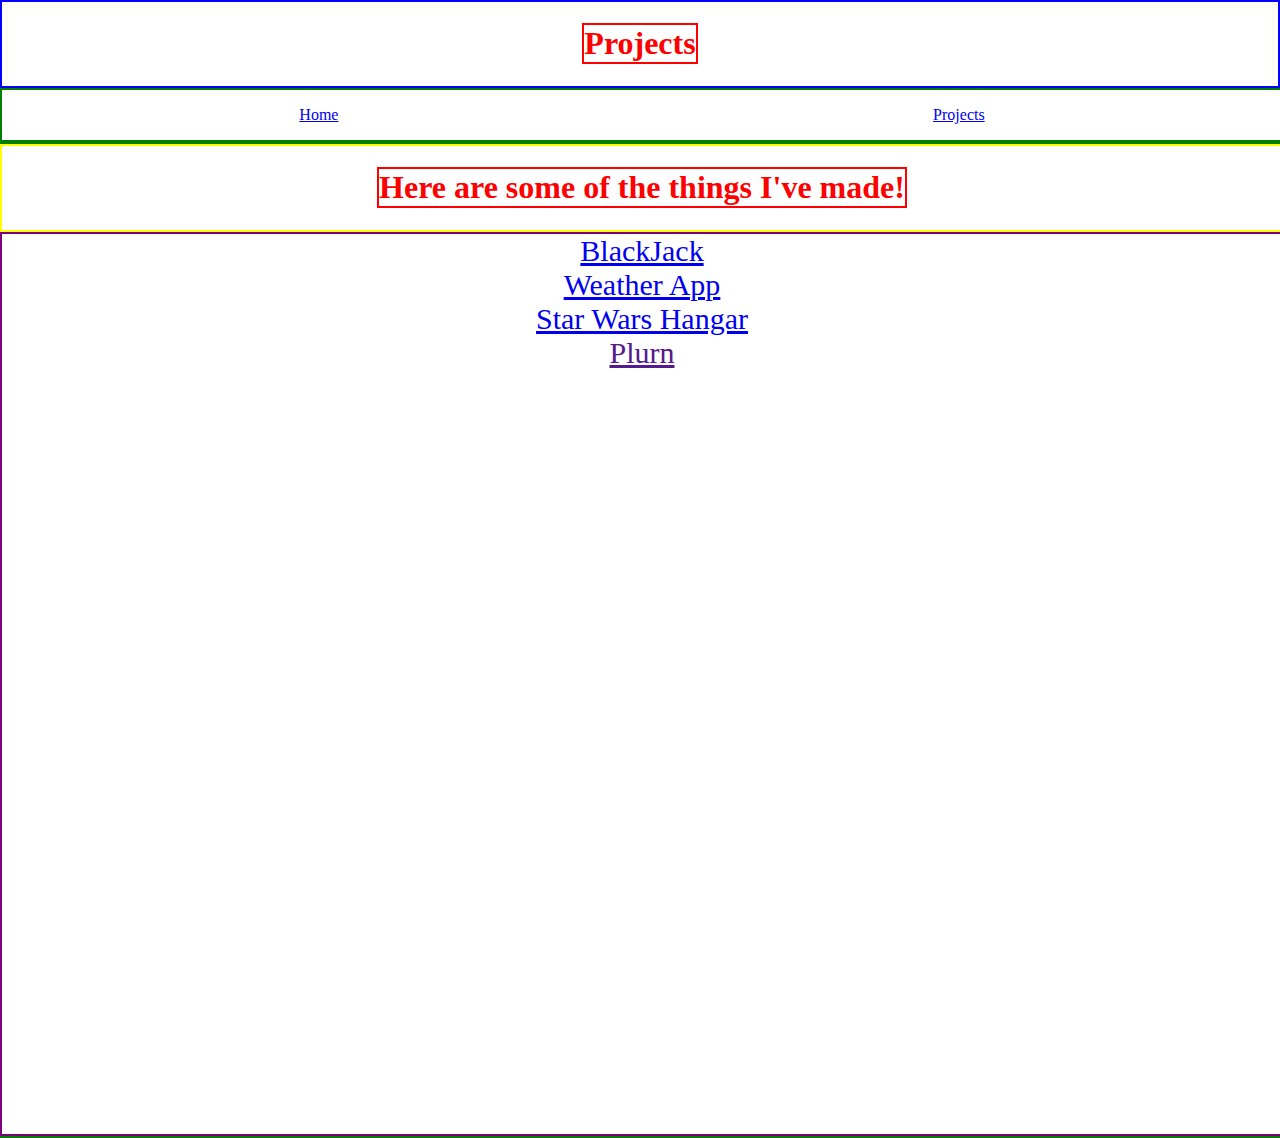
==== projects.html @ 639df31e "Added Projects" ====
<!DOCTYPE html>
<html lang="en">
  <head>
    <meta charset="UTF-8" />
    <meta http-equiv="X-UA-Compatible" content="IE=edge" />
    <meta name="viewport" content="width=device-width, initial-scale=1.0" />
    <title>Document</title>
    <link rel="stylesheet" href="projectstyles.css" />
  </head>
  <body>
    <header><h1>Projects</h1></header>
    <div class="navbar">
      <a href="index.html">Home</a>
      <a href="projects.html">Projects</a>
    </div>
    <div class="main-container">
      <div class="main-title">
        <h1>Here are some of the things I've made!</h1>
      </div>
      <div class="main-content">
        <a href="./blackjack/index.html" class="item">BlackJack</a>
        <a href="./WeatherApp/index.html" class="item">Weather App</a>
        <a href="./starWars/index.html" class="item">Star Wars Hangar</a>
        <a href="" class="item">Plurn</a>
      </div>
    </div>
  </body>
</html>
---- projectstyles.css ----
body {
  margin: 0;
  padding: 0;
  width: 100vw;
  height: 100vh;
}

h1 {
  color: red;
  border: solid 2px red;
}

header {
  border: solid 2px blue;
  display: flex;
  justify-content: center;
  align-items: center;
}

.navbar {
  width: 100%;
  height: 50px;
  display: flex;
  flex-direction: row;
  justify-content: space-around;
  align-items: center;
  border: solid 2px green;
}

.main-container {
  width: 100%;
  display: flex;
  flex-direction: column;
  align-items: center;
  border: solid 2px green;
}

.main-title {
  width: 100%;
  font-family: 20px;
  display: flex;
  justify-content: center;
  border: solid 2px yellow;
}

.main-content {
  width: 100%;
  height: 100vh;
  display: flex;
  flex-direction: column;
  justify-content: start;
  align-items: center;
  border: solid 2px purple;
}

.item {
  font-size: 30px;
}
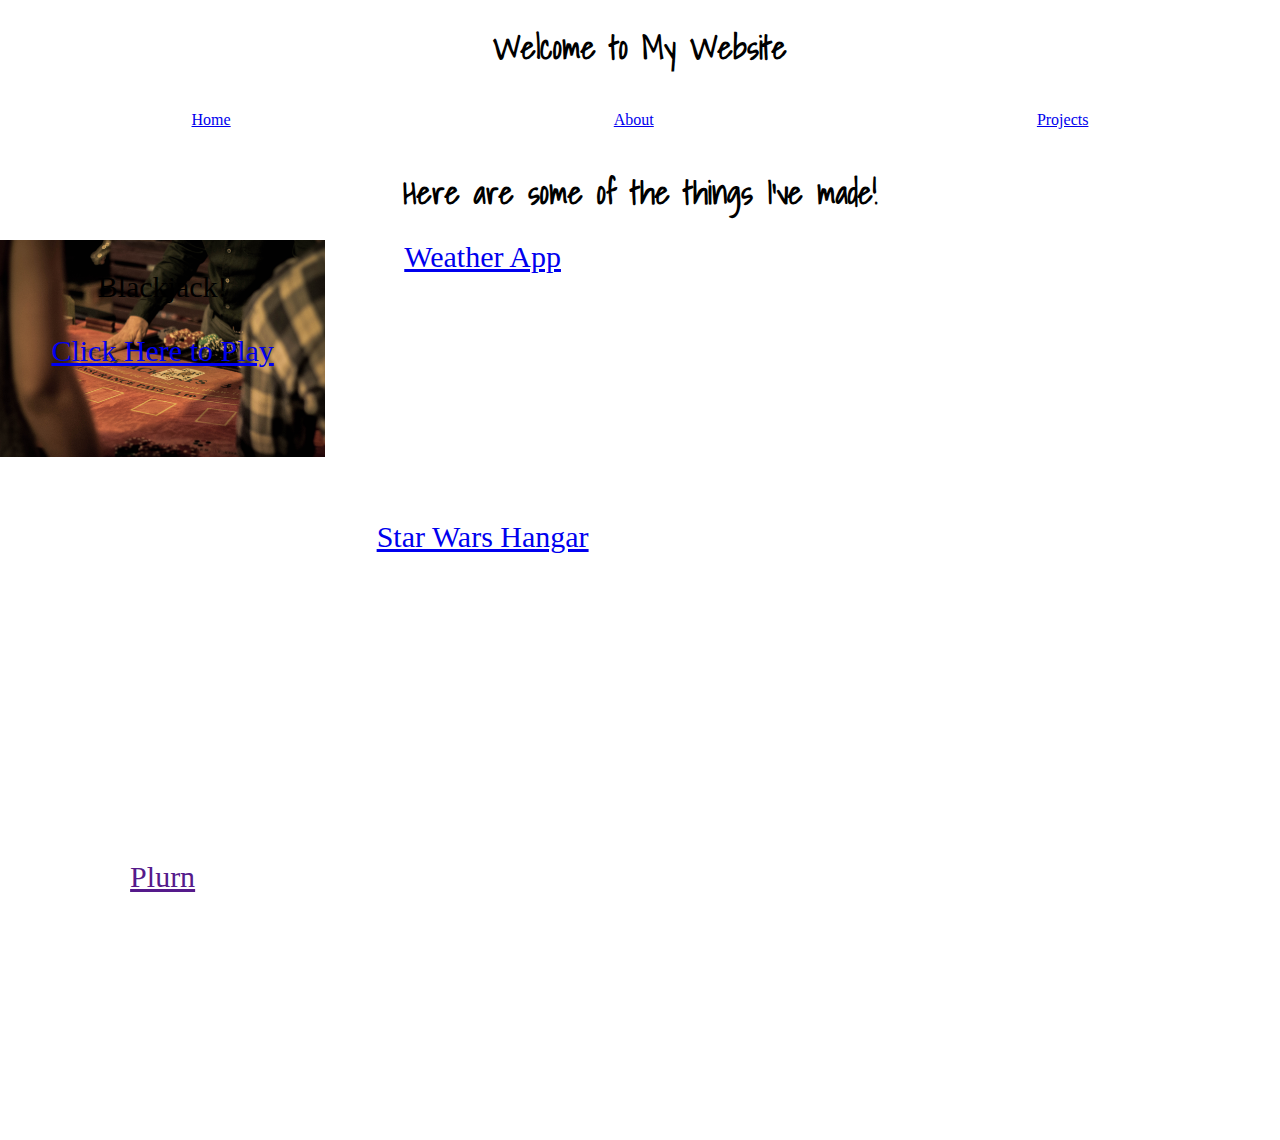
==== commit 1552c44b: "Idk" ====
--- a/projects.html
+++ b/projects.html
@@ -4,13 +4,14 @@
     <meta charset="UTF-8" />
     <meta http-equiv="X-UA-Compatible" content="IE=edge" />
     <meta name="viewport" content="width=device-width, initial-scale=1.0" />
-    <title>Document</title>
+    <title>Blake Lein</title>
     <link rel="stylesheet" href="projectstyles.css" />
   </head>
   <body>
-    <header><h1>Projects</h1></header>
+    <header><h1>Welcome to My Website</h1></header>
     <div class="navbar">
       <a href="index.html">Home</a>
+      <a href="about.html">About</a>
       <a href="projects.html">Projects</a>
     </div>
     <div class="main-container">
@@ -18,10 +19,23 @@
         <h1>Here are some of the things I've made!</h1>
       </div>
       <div class="main-content">
-        <a href="./blackjack/index.html" class="item">BlackJack</a>
-        <a href="./WeatherApp/index.html" class="item">Weather App</a>
-        <a href="./starWars/index.html" class="item">Star Wars Hangar</a>
-        <a href="" class="item">Plurn</a>
+        <div class="project-list">
+          <div class="one blackjack">
+            <p>Blackjack!</p>
+            <a href="./blackjack/index.html">Click Here to Play</a></div>
+        <div class="two">
+          <a href="./WeatherApp/index.html" class="item">Weather App</a>
+        </div>
+        <div class="three">
+          <a href="./starWars/index.html" class="item">Star Wars Hangar</a>
+        </div>
+        <div class="four">
+          <a href="" class="item">Plurn</a>
+        </div>
+      </div>
+        <div class="view-area"></div>
+      </div>
+
       </div>
     </div>
   </body>
--- a/projectstyles.css
+++ b/projectstyles.css
@@ -1,3 +1,5 @@
+@import url("https://fonts.googleapis.com/css2?family=Shadows+Into+Light&display=swap");
+
 body {
   margin: 0;
   padding: 0;
@@ -6,15 +8,15 @@
 }
 
 h1 {
-  color: red;
-  border: solid 2px red;
+  font-family: "Shadows Into Light", cursive;
 }
 
 header {
-  border: solid 2px blue;
+  /* border: solid 2px blue; */
   display: flex;
   justify-content: center;
   align-items: center;
+  font-family: "Shadows Into Light", cursive;
 }
 
 .navbar {
@@ -24,7 +26,7 @@
   flex-direction: row;
   justify-content: space-around;
   align-items: center;
-  border: solid 2px green;
+  /* border: solid 2px green; */
 }
 
 .main-container {
@@ -32,7 +34,7 @@
   display: flex;
   flex-direction: column;
   align-items: center;
-  border: solid 2px green;
+  /* border: solid 2px green; */
 }
 
 .main-title {
@@ -40,19 +42,66 @@
   font-family: 20px;
   display: flex;
   justify-content: center;
-  border: solid 2px yellow;
+  /* border: solid 2px yellow; */
 }
 
 .main-content {
   width: 100%;
   height: 100vh;
   display: flex;
-  flex-direction: column;
+  flex-direction: row;
   justify-content: start;
   align-items: center;
-  border: solid 2px purple;
+  /* border: solid 2px purple; */
 }
 
-.item {
+.blackjack {
+  background-image: url("./images/blackjack.jpg");
+  background-repeat: no-repeat;
+  background-size: contain;
+}
+
+.project-list {
+  display: grid;
+  grid-template-areas:
+    "one two"
+    "one three"
+    "four three";
+  height: 100%;
+  width: 50%;
+  /* border: solid 2px blue; */
+}
+
+.one {
+  grid-area: one;
   font-size: 30px;
+  /* border: solid 2px yellow; */
+  text-align: center;
 }
+
+.two {
+  grid-area: two;
+  font-size: 30px;
+  /* border: solid 2px yellow; */
+  text-align: center;
+}
+
+.three {
+  grid-area: three;
+  font-size: 30px;
+  /* border: solid 2px yellow; */
+  text-align: center;
+}
+
+.four {
+  grid-area: four;
+  font-size: 30px;
+  /* border: solid 2px yellow; */
+  text-align: center;
+}
+.view-area {
+  display: flex;
+  height: 100%;
+  width: 50%;
+  /* border: solid 2px green; */
+}
